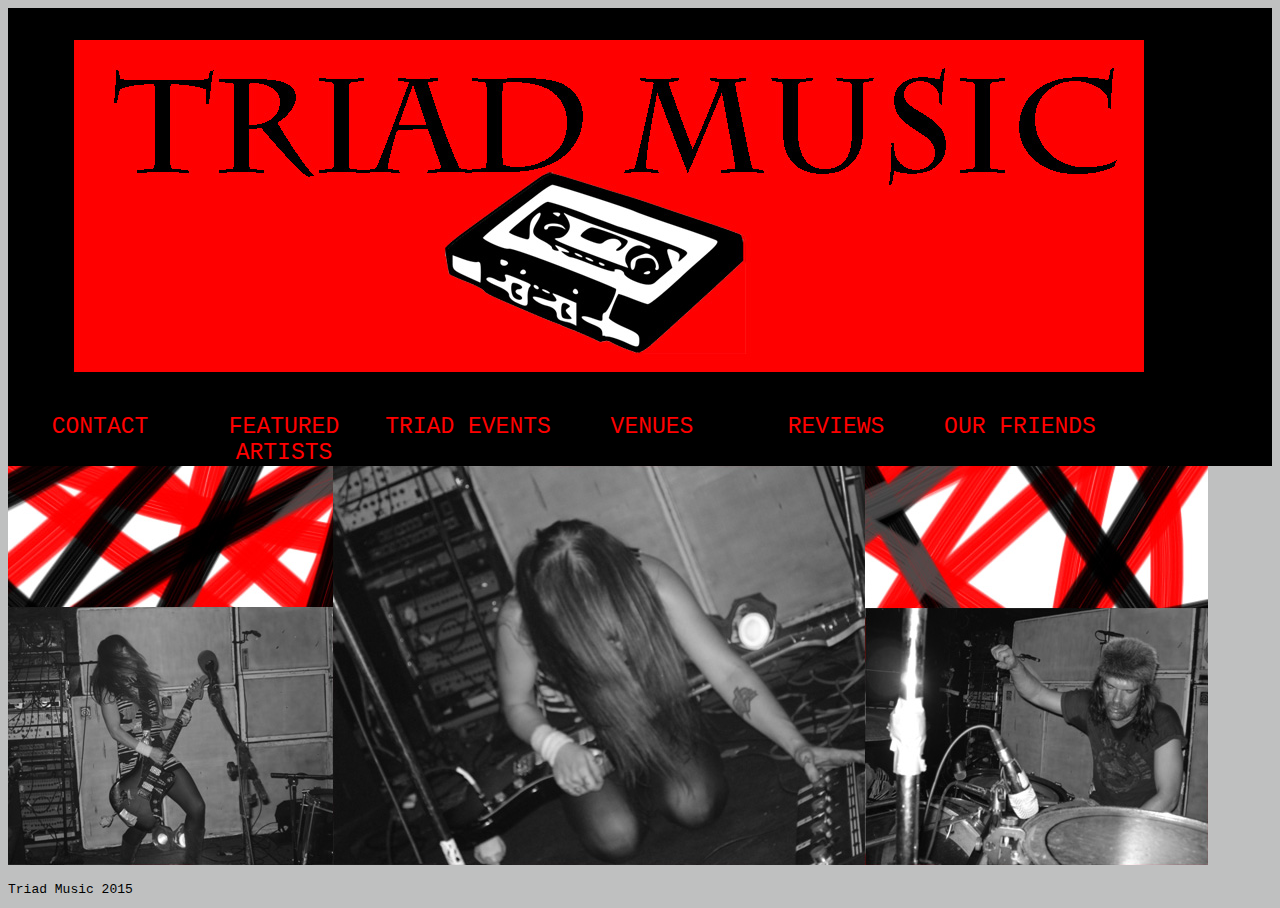
==== venues/venues.html @ dd31d325 "added all the files" ====
<!doctype html>
<html>
<head>
	<title>Venues | Triad Music</title>
	<meta charset="utf-8" />
	<meta http-equiv="Content-type" content="text/html; charset=utf-8" />
	<meta name="viewport" content="width=device-width, initial-scale=1" />
	<link href="../css/style.css" rel="stylesheet" type="text/css">
</head>
<body>
	<header>
		<a href="http://triad-music.com"> <img src="../images/LOGO3.jpg"> </a>
		<div class ="menuBar">
			<ul>
				<li><a href="../contacts/contact.html">Contact</a></li>
				<li><a href="../featured artists/featuredArtist.html">Featured Artists</a></li>
				<li><a href="../triad events/triadEvents.html">Triad Events</a></li>
				<li><a href="../venues/venues.html">Venues</a></li>
				<li><a href="../reviews/reviews.html">Reviews</a></li>
				<li><a href="../our friends/ourFriends.html">Our Friends</a></li>
			</ul>
		</div>
		
	</header>
	<div>

		
	</div>
	<footer>
		<img src="../images/footer.jpg"> </a>
		<p>Triad Music 2015 </p>
	</footer>
</body>
</html>
---- css/style.css ----
body {
	background-color: #BFC0C0;
	font-family: monospace;
}
h1 {
	
	font-size: 35px;
	margin-bottom: 20px;
	line-height: 1.2em;
}

header {
	background-color: #000000;
	padding: 0;
	margin: 0;
}

.menuBar  ul {
	list-style-type: none;
	margin: 0;
    padding: 0; 
	overflow: hidden;	
}

.menuBar li{
	float: left;
}

.menuBar a {
	display: block;
    width: 180px;
	height: 50px;
    
    text-align: center;
	padding: 2px;
    text-decoration: none;
    text-transform: uppercase;
	color: #FF0000;
	font-size: 23px;
}

.menuBar a:hover, a:active {
    background-color: #3B3D3D;
	color: #FFFFFF;
}
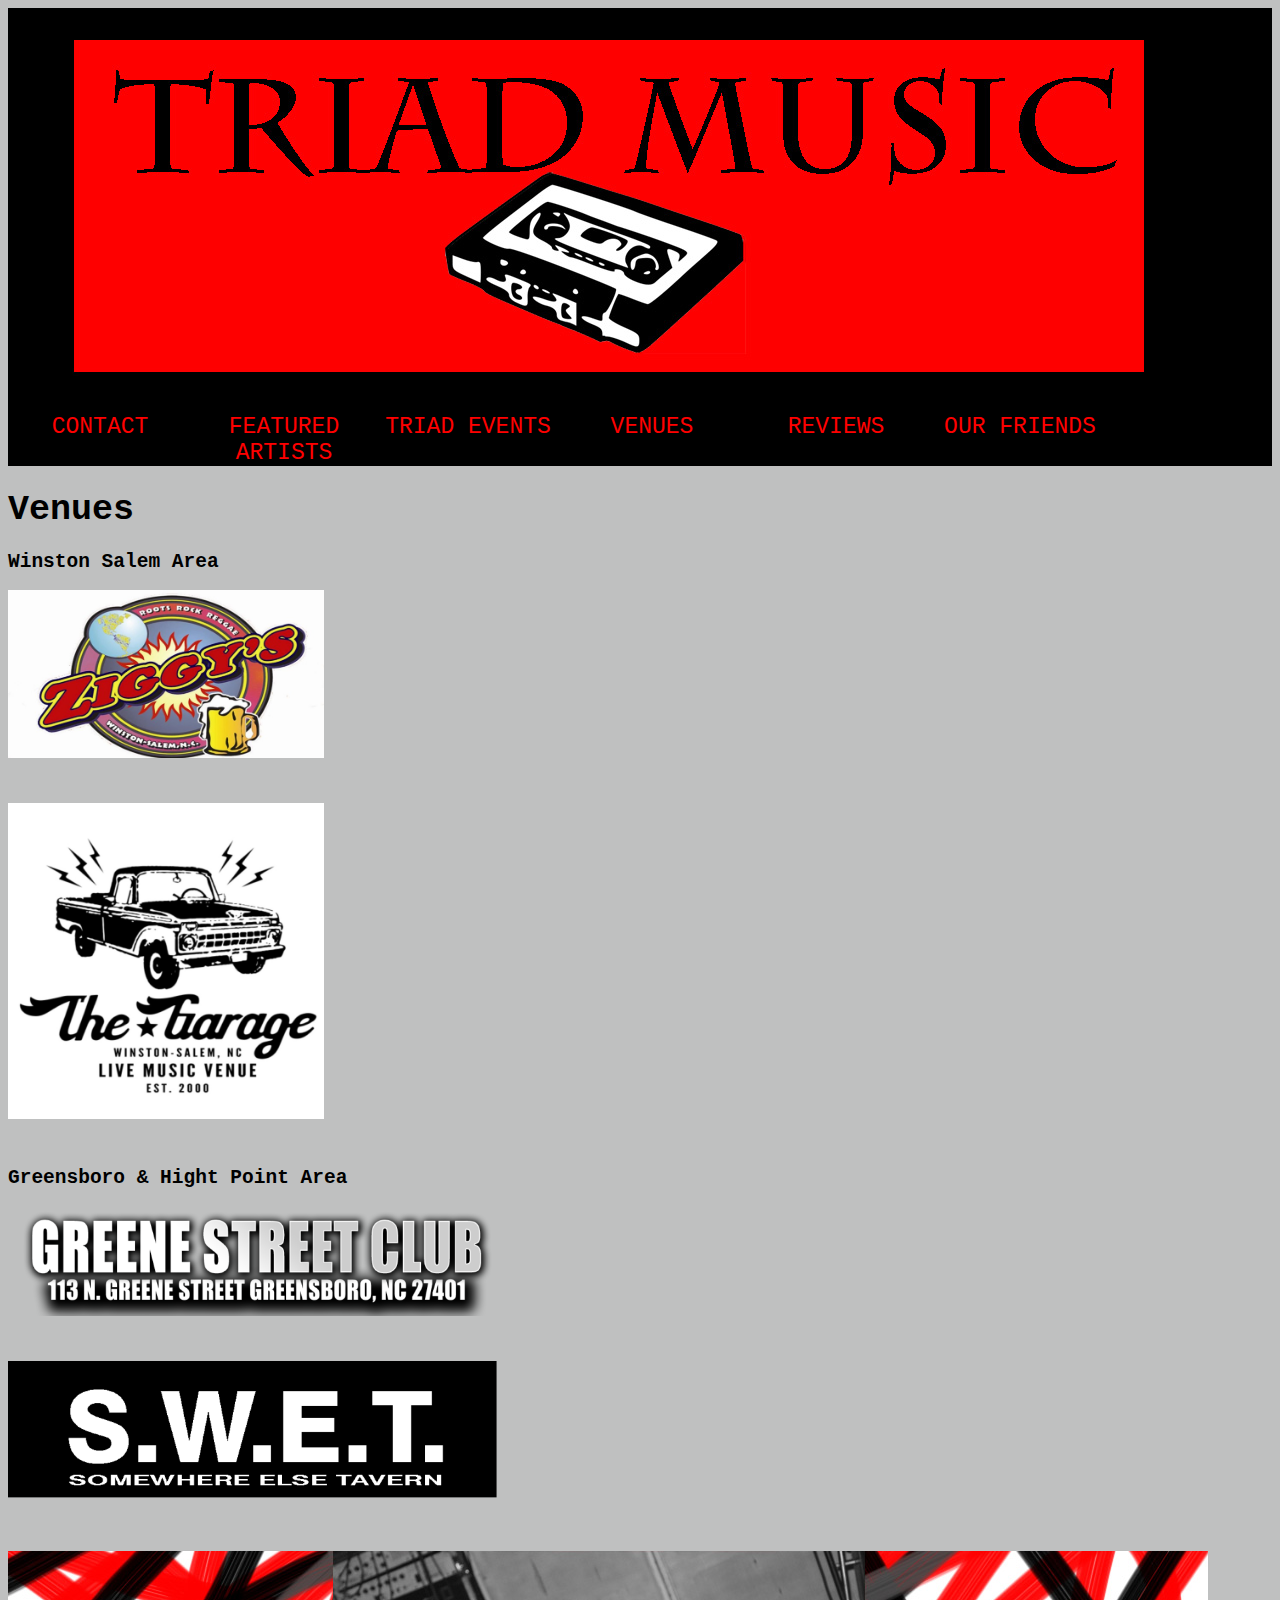
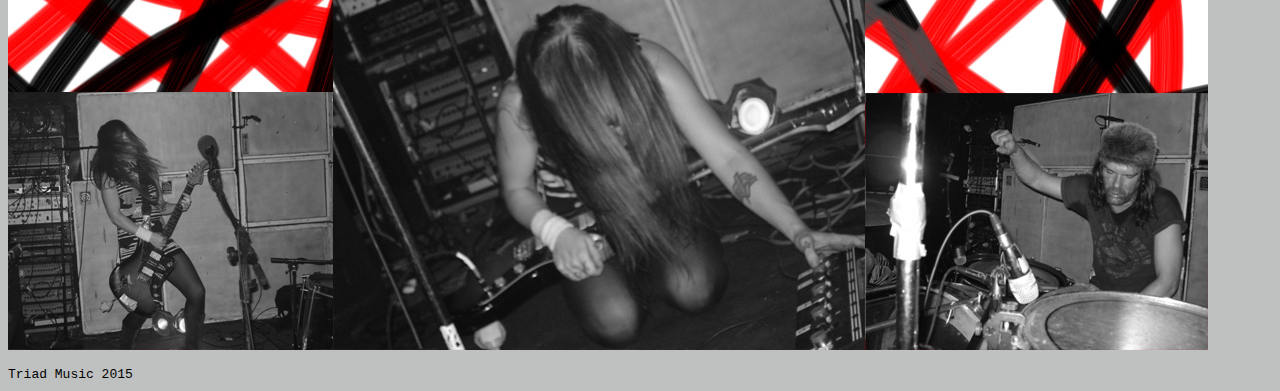
==== commit 424ec696: "updated venues page" ====
--- a/venues/venues.html
+++ b/venues/venues.html
@@ -20,12 +20,18 @@
 				<li><a href="../our friends/ourFriends.html">Our Friends</a></li>
 			</ul>
 		</div>
-		
 	</header>
+	
 	<div>
-
-		
+		<h1>Venues</h1>
+		<h2>Winston Salem Area</h2>
+			<p><a href="http://ziggyrock.net/" target=_blank > <img src="../images/ziggys-logo.jpg" style="width: 25%; height: 25%"> </a></p><br>
+			<p><a href="http://www.the-garage.ws/" target=_blank > <img src="../images/garage.jpeg" style="width: 25%; height: 25%"> </a></p><br>
+		<h2>Greensboro & Hight Point Area</h2>
+			<p><a href="http://www.greenestreetclub.com/" target=_blank > <img src="../images/greenestreet.png" style="width: 40%; height: 40%"> </a></p><br>
+			<p><a href="http://swetnc.com/site/" target=_blank > <img src="../images/SWETLOGO5.png" style="width: 40%; height: 40%"> </a></p><br>
 	</div>
+	
 	<footer>
 		<img src="../images/footer.jpg"> </a>
 		<p>Triad Music 2015 </p>
